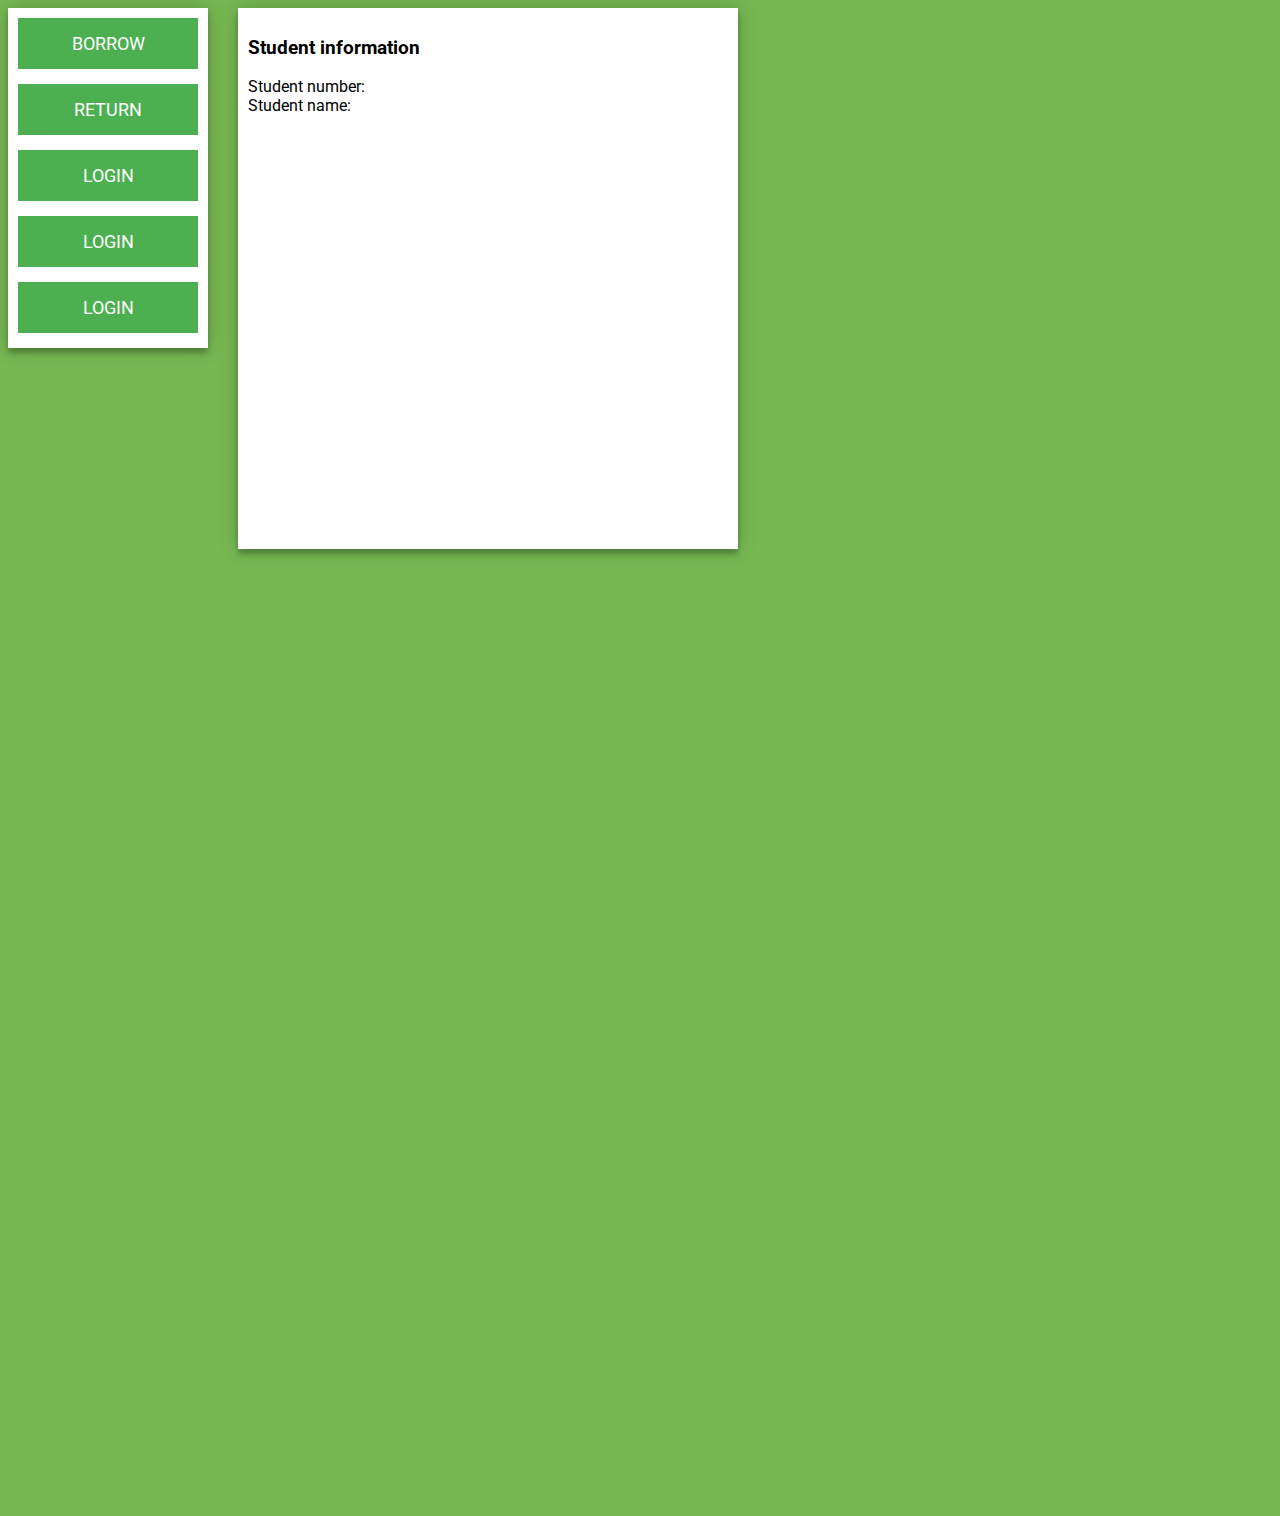
==== soft en/home.html @ c1a1ac85 "Add files via upload" ====
<!DOCTYE html>
<html>
    <head>
        <title>My Website</title>
        <link href="style3.css" rel="stylesheet" type="text/css"/>
    </head>
    <body>

                     <div class="nav">
  <div class="form">
    <form class="login-form">
      <button class="gbutton" type="button" onclick="">Borrow</button>
	  <button class="gbutton" type="button" onclick="">Return</button>
      <button class="gbutton" type="button" onclick="">login</button>
	  <button class="gbutton" type="button" onclick="">login</button>
	  <button class="gbutton" type="button" onclick="">login</button>
    </form>
  </div>
</div>
<div class="contents">
<div class="inner">
<h3>Student information</h3>
<p>
Student number:<br> 
Student name:






</p>




<br><br><br><br><br><br><br><br><br><br><br><br><br><br><br><br><br><br><br><br><br><br>
</div>

</div>
		
    </body>
</html>
---- soft en/style3.css ----
@import url(https://fonts.googleapis.com/css?family=Roboto:300);

.contents
{
	width: 500px;
	height: 1500px;
	margin-left: 230px;;
}
.inner {
	position: relative;
  background: #FFFFFF;
  padding: 10 10 0 10;
  box-shadow: 0 0 20px 0 rgba(0, 0, 0, 0.2), 0 5px 5px 0 rgba(0, 0, 0, 0.24);
	
}

.nav {
  width: 200px;
  float: left;
}
.form {
  position: relative;
  background: #FFFFFF;
  padding: 10 10 0 10;
  text-align: center;
  box-shadow: 0 0 20px 0 rgba(0, 0, 0, 0.2), 0 5px 5px 0 rgba(0, 0, 0, 0.24);
}
.form input {
  font-family: "Roboto", sans-serif;
  outline: 0;
  background: #f2f2f2;
  width: 100%;
  border: 0;
  margin: 0 0 10px;
  padding: 15px;
  box-sizing: border-box;
  font-size: 14px;
}
.gbutton{
  font-family: "Roboto", sans-serif;
  text-transform: uppercase;
  outline: 0;
  background: #4CAF50;
  width: 100%;
  border: 0;
  margin: 0 0 15px;
  padding: 15px;
  color: #FFFFFF;
  font-size: 18px;
  -webkit-transition: all 0.3 ease;
  transition: all 0.3 ease;
  cursor: pointer;
}
.gbutton:hover{
  background: #43A047;
}

body {
  background: #76b852; 
  font-family: "Roboto", sans-serif;
   
}
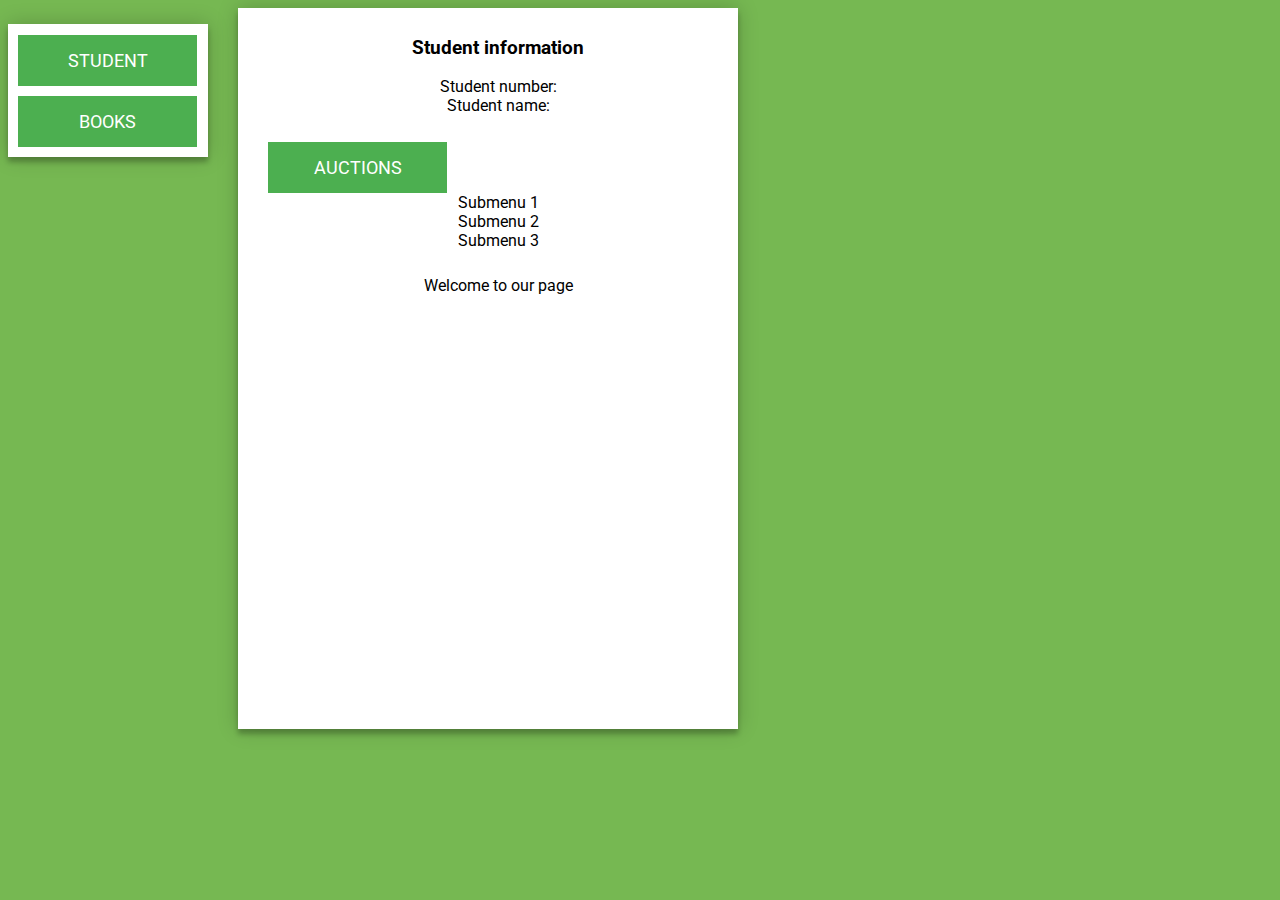
==== commit 99711c3b: "Add files via upload" ====
--- a/soft en/home.html
+++ b/soft en/home.html
@@ -9,12 +9,24 @@
                      <div class="nav">
   <div class="form">
     <form class="login-form">
-      <button class="gbutton" type="button" onclick="">Borrow</button>
-	  <button class="gbutton" type="button" onclick="">Return</button>
-      <button class="gbutton" type="button" onclick="">login</button>
-	  <button class="gbutton" type="button" onclick="">login</button>
-	  <button class="gbutton" type="button" onclick="">login</button>
+
+	  <ul id="mainmenu">
+<li id="menustudent" class="menu">Student</li>
+<li class="submenustudent">Search</li>
+<li class="submenustudent">Add</li>
+
+<li id="menubooks" class="menu">Books</li>
+<li class="submenubooks">Search</li>
+<li class="submenubooks">Edit</li>
+<li class="submenubooks">Add</li>
+
+
+
+
+</ul>
+	  
     </form>
+	
   </div>
 </div>
 <div class="contents">
@@ -25,12 +37,19 @@
 Student name:
 
 
-
+<ul id="menu">
+<li class="menu">Auctions</li>
+<li class="submenu">Submenu 1</li>
+<li class="submenu">Submenu 2</li>
+<li class="submenu">Submenu 3</li>
+</ul>
 
 
 
 </p>
 
+
+<p>Welcome to our page</p>
 
 
 
@@ -38,6 +57,27 @@
 </div>
 
 </div>
+<script src="jquery.js"></script>
+<script>
+$(document).ready(function(){
+    $("p").click(function(){
+        $(this).hide();
+    });
+});
+
+$(function() {
+    $('#menustudent').click(function(){
+      $('.submenustudent').slideToggle(50);
+    });
+});
+$(function() {
+    $('#menubooks').click(function(){
+      $('.submenubooks').slideToggle(50);
+    });
+});
+</script>
+		
+		
 		
     </body>
 </html>--- a/soft en/style3.css
+++ b/soft en/style3.css
@@ -3,15 +3,14 @@
 .contents
 {
 	width: 500px;
-	height: 1500px;
 	margin-left: 230px;;
 }
 .inner {
-	position: relative;
+  position: relative;
   background: #FFFFFF;
-  padding: 10 10 0 10;
+  padding: 10 10 0 30;
   box-shadow: 0 0 20px 0 rgba(0, 0, 0, 0.2), 0 5px 5px 0 rgba(0, 0, 0, 0.24);
-	
+  text-align: center
 }
 
 .nav {
@@ -21,15 +20,15 @@
 .form {
   position: relative;
   background: #FFFFFF;
-  padding: 10 10 0 10;
+  padding: 0 10 0 10;
   text-align: center;
   box-shadow: 0 0 20px 0 rgba(0, 0, 0, 0.2), 0 5px 5px 0 rgba(0, 0, 0, 0.24);
 }
-.form input {
+.inner input {
   font-family: "Roboto", sans-serif;
   outline: 0;
   background: #f2f2f2;
-  width: 100%;
+  width: 20%;
   border: 0;
   margin: 0 0 10px;
   padding: 15px;
@@ -59,4 +58,101 @@
   background: #76b852; 
   font-family: "Roboto", sans-serif;
    
+}
+
+.cbutton{
+  font-family: "Roboto", sans-serif;
+  text-transform: uppercase;
+  outline: 0;
+  background: #4CAF50;
+  width: 125px;
+  border: 0;
+  padding: 15px;
+  color: #FFFFFF;
+  font-size: 18px;
+  -webkit-transition: all 0.3 ease;
+  transition: all 0.3 ease;
+  cursor: pointer;
+  
+}
+.switch-field {
+  padding: 40px;
+    overflow: hidden;
+}
+
+
+.switch-field input {
+  display: none;
+}
+
+
+
+.switch-field label {
+  display: inline-block;
+  width: 60px;
+  background-color: #e4e4e4;
+  color: rgba(0, 0, 0, 0.6);
+  font-size: 14px;
+  font-weight: normal;
+  text-align: center;
+  text-shadow: none;
+  padding: 6px 14px;
+  border: 1px solid rgba(0, 0, 0, 0.2);
+  -webkit-box-shadow: inset 0 1px 3px rgba(0, 0, 0, 0.3), 0 1px rgba(255, 255, 255, 0.1);
+  box-shadow: inset 0 1px 3px rgba(0, 0, 0, 0.3), 0 1px rgba(255, 255, 255, 0.1);
+  -webkit-transition: all 0.1s ease-in-out;
+  -moz-transition:    all 0.1s ease-in-out;
+  -ms-transition:     all 0.1s ease-in-out;
+  -o-transition:      all 0.1s ease-in-out;
+  transition:         all 0.1s ease-in-out;
+}
+
+.switch-field label:hover {
+    cursor: pointer;
+}
+
+.switch-field input:checked + label {
+  background-color: #A5DC86;
+  -webkit-box-shadow: none;
+  box-shadow: none;
+}
+
+.switch-field label:first-of-type {
+  border-radius: 4px 0 0 4px;
+}
+
+.switch-field label:last-of-type {
+  border-radius: 0 4px 4px 0;
+}
+
+ul{
+	list-style:none;
+    padding-left:0px;
+	padding-bottom:10px;
+	padding-top:1px;
+
+}
+
+.menu{
+	font-family: "Roboto", sans-serif;
+  text-transform: uppercase;
+  outline: 0;
+  background: #4CAF50;
+  width: 149px;
+  border: 0;
+  margin-top: 10px;
+
+  padding: 15px;
+  color: #FFFFFF;
+  font-size: 18px;
+  -webkit-transition: all 0.3 ease;
+  transition: all 0.3 ease;
+  cursor: pointer;
+
+	
+}
+
+.submenustudent, .submenubooks{
+	
+	display:none;
 }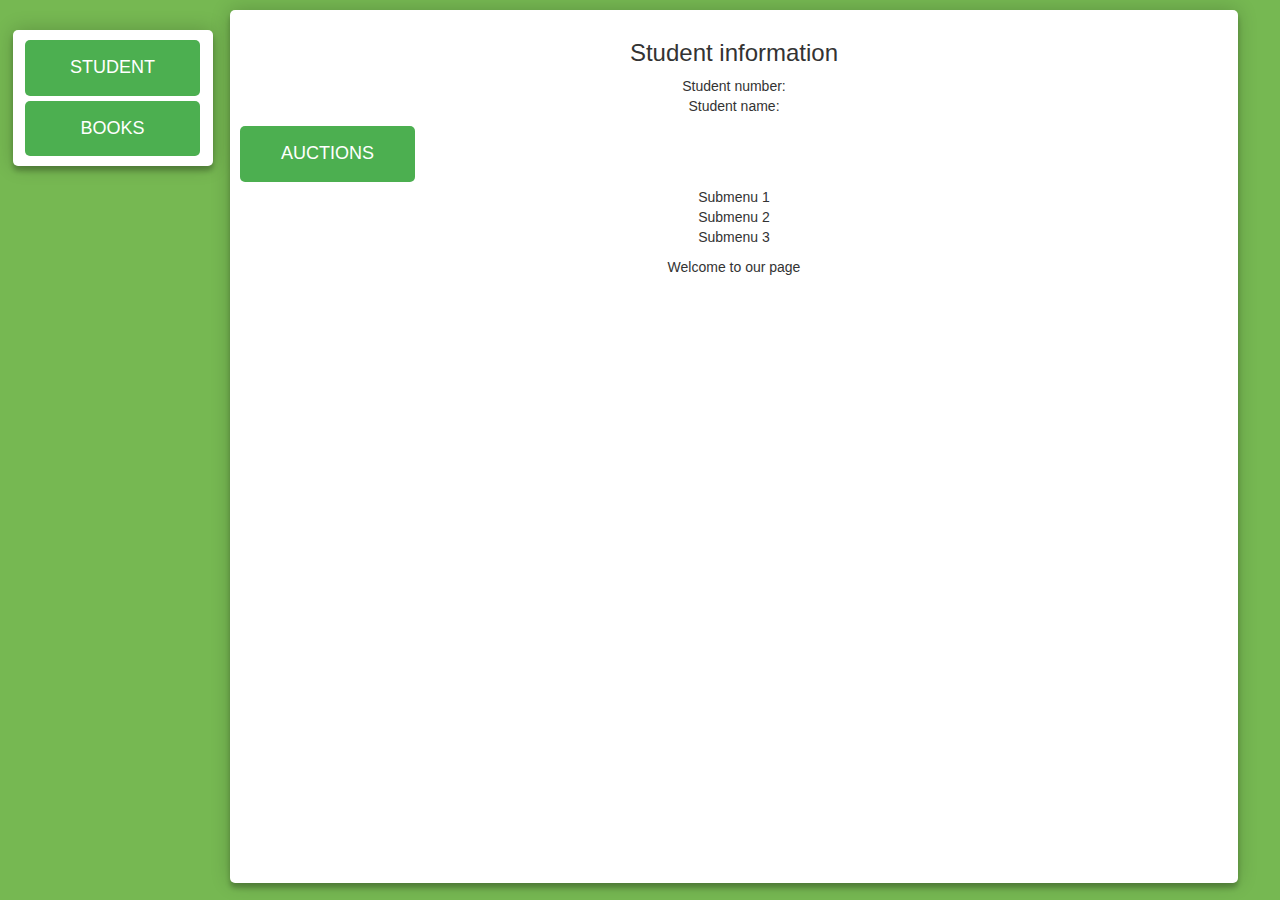
==== commit f5103bc1: "Add files via upload" ====
--- a/soft en/home.html
+++ b/soft en/home.html
@@ -1,83 +1,71 @@
 <!DOCTYE html>
 <html>
-    <head>
-        <title>My Website</title>
-        <link href="style3.css" rel="stylesheet" type="text/css"/>
-    </head>
-    <body>
+<head>
+  <title>My Website</title>
+  <link href="css/bootstrap.min.css" rel="stylesheet" type="text/css"/>
+  <link href="style3.css" rel="stylesheet" type="text/css"/>
+</head>
+<body>
 
-                     <div class="nav">
-  <div class="form">
-    <form class="login-form">
+  <div class="navbarr">
 
-	  <ul id="mainmenu">
-<li id="menustudent" class="menu">Student</li>
-<li class="submenustudent">Search</li>
-<li class="submenustudent">Add</li>
+    <ul id="mainmenu">
+      <li class="menu" data-panelid="submenu1">Student</li>
+      <li class="submenu1">Search</li>
+      <li class="submenu1">Add</li>
 
-<li id="menubooks" class="menu">Books</li>
-<li class="submenubooks">Search</li>
-<li class="submenubooks">Edit</li>
-<li class="submenubooks">Add</li>
+      <li class="menu" data-panelid="submenu2">Books</li>
+      <li class="submenu2">Search</li>
+      <li class="submenu2">Edit</li>
+      <li class="submenu2">Add</li>
+    </ul>
+  </div>
+
+  <div class="contents">
+    <div class="inner">
+      <h3>Student information</h3>
+      <p>
+        Student number:<br>
+        Student name:
+
+
+        <ul id="menu">
+          <li class="menu">Auctions</li>
+          <li class="submenu">Submenu 1</li>
+          <li class="submenu">Submenu 2</li>
+          <li class="submenu">Submenu 3</li>
+        </ul>
 
 
 
-
-</ul>
-	  
-    </form>
-	
-  </div>
-</div>
-<div class="contents">
-<div class="inner">
-<h3>Student information</h3>
-<p>
-Student number:<br> 
-Student name:
+      </p>
 
 
-<ul id="menu">
-<li class="menu">Auctions</li>
-<li class="submenu">Submenu 1</li>
-<li class="submenu">Submenu 2</li>
-<li class="submenu">Submenu 3</li>
-</ul>
+      <p>Welcome to our page</p>
 
 
 
-</p>
+      <br><br><br><br><br><br><br><br><br><br><br><br><br><br><br><br><br><br><br><br><br><br>
+    </div>
 
+  </div>
+  <script src="jquery.js"></script>
+  <script>
+  $(document).ready(function(){
+    $("p").click(function(){
+      $(this).hide();
+    });
+  });
 
-<p>Welcome to our page</p>
+  $(function() {
+    $('.menu').click(function(){
+      var panelId = $(this).attr('data-panelid');
+      $('.' + panelId).toggle();
+    });
+  });
+  </script>
 
 
 
-<br><br><br><br><br><br><br><br><br><br><br><br><br><br><br><br><br><br><br><br><br><br>
-</div>
-
-</div>
-<script src="jquery.js"></script>
-<script>
-$(document).ready(function(){
-    $("p").click(function(){
-        $(this).hide();
-    });
-});
-
-$(function() {
-    $('#menustudent').click(function(){
-      $('.submenustudent').slideToggle(50);
-    });
-});
-$(function() {
-    $('#menubooks').click(function(){
-      $('.submenubooks').slideToggle(50);
-    });
-});
-</script>
-		
-		
-		
-    </body>
-</html>+</body>
+</html>
--- a/soft en/style3.css
+++ b/soft en/style3.css
@@ -1,31 +1,66 @@
-@import url(https://fonts.googleapis.com/css?family=Roboto:300);
+.login-page {
+  width: 360px;
+
+  margin: 110px auto 100px;
+
+}
+.form {
+  position: relative;
+  background: #FFFFFF;
+  width: 360px;
+  margin: auto;
+  padding: 45px 45px 20px 45px;
+  text-align: center;
+  box-shadow: 0 0 20px 0 rgba(0, 0, 0, 0.2), 0 5px 5px 0 rgba(0, 0, 0, 0.24);
+}
+.userpass {
+  font-family: "Roboto", sans-serif;
+  outline: 0;
+  background: #f2f2f2;
+  width: 100%;
+  border: 0;
+  margin: 0 0 15px;
+  padding: 15px;
+  box-sizing: border-box;
+  font-size: 14px;
+}
 
 .contents
 {
-	width: 500px;
-	margin-left: 230px;;
+	width: auto;
+  margin-top: 10px;
+	margin-left: 230px;
+  min-width: 400px;
 }
 .inner {
   position: relative;
   background: #FFFFFF;
-  padding: 10 10 0 30;
-  box-shadow: 0 0 20px 0 rgba(0, 0, 0, 0.2), 0 5px 5px 0 rgba(0, 0, 0, 0.24);
-  text-align: center
-}
-
-.nav {
-  width: 200px;
-  float: left;
-}
-.form {
+  padding: 10 10 0 10;
+  border-radius: 5px;
+  box-shadow: 0 0 20px 0 rgba(0, 0, 0, 0.2), 0 5px 5px 0 rgba(0, 0, 0, 0.24);
+  text-align: center;
+  height: 97%;
+  width:96%;
+  max-width: 1500px;
+}
+
+
+.navbarr {
   position: relative;
   background: #FFFFFF;
-  padding: 0 10 0 10;
-  text-align: center;
-  box-shadow: 0 0 20px 0 rgba(0, 0, 0, 0.2), 0 5px 5px 0 rgba(0, 0, 0, 0.24);
-}
+  width: 200px;
+  float:left;
+  margin: 20px 10px 10px 13px;
+  padding:5px 15px 0px 12px;
+  text-align: center;
+  border-radius: 5px;
+  box-shadow: 0 0 20px 0 rgba(0, 0, 0, 0.2), 0 5px 5px 0 rgba(0, 0, 0, 0.24);
+}
+
+
+
 .inner input {
-  font-family: "Roboto", sans-serif;
+  font-family: Tahoma, Geneva, sans-serif;
   outline: 0;
   background: #f2f2f2;
   width: 20%;
@@ -36,12 +71,13 @@
   font-size: 14px;
 }
 .gbutton{
-  font-family: "Roboto", sans-serif;
+  font-family: Tahoma, Geneva, sans-serif;
   text-transform: uppercase;
   outline: 0;
   background: #4CAF50;
   width: 100%;
-  border: 0;
+  border-radius: 5px;
+  border: 0px;
   margin: 0 0 15px;
   padding: 15px;
   color: #FFFFFF;
@@ -51,29 +87,56 @@
   cursor: pointer;
 }
 .gbutton:hover{
-  background: #43A047;
-}
-
+  background: #3c903f;
+}
+#temporaryhelp{
+  float:left;
+  margin: 110px 0px 100px 8px;
+
+}
+
+.helpbutton{
+  font-family: Tahoma, Geneva, sans-serif;
+  text-transform: uppercase;
+  outline: 0;
+  background: white;
+  width: 50px;
+  height: 50px;
+  border-radius: 5px;
+  border: 0px;
+  padding: 15px;
+  color: black;
+  font-size: 18px;
+  -webkit-transition: all 0.3 ease;
+  transition: all 0.3 ease;
+  cursor: pointer;
+  margin: auto;
+  box-shadow: 0 0 20px 0 rgba(0, 0, 0, 0.2), 0 5px 5px 0 rgba(0, 0, 0, 0.24);
+}
+.helpbutton:hover{
+  background:#e6e6e6;
+}
 body {
-  background: #76b852; 
-  font-family: "Roboto", sans-serif;
-   
+  background: #76b852;
+  font-family: Tahoma, Geneva, sans-serif;
+
 }
 
 .cbutton{
-  font-family: "Roboto", sans-serif;
+  font-family: Tahoma, Geneva, sans-serif;
   text-transform: uppercase;
   outline: 0;
   background: #4CAF50;
   width: 125px;
-  border: 0;
+  border-radius: 6px;
+  border: 0px;
   padding: 15px;
   color: #FFFFFF;
   font-size: 18px;
   -webkit-transition: all 0.3 ease;
   transition: all 0.3 ease;
   cursor: pointer;
-  
+
 }
 .switch-field {
   padding: 40px;
@@ -118,30 +181,29 @@
 }
 
 .switch-field label:first-of-type {
-  border-radius: 4px 0 0 4px;
+  border-radius: 2px 0 0 2px;
 }
 
 .switch-field label:last-of-type {
-  border-radius: 0 4px 4px 0;
+  border-radius: 0 2px 2px 0;
 }
 
 ul{
 	list-style:none;
-    padding-left:0px;
-	padding-bottom:10px;
-	padding-top:1px;
-
-}
+  padding:0px;
+}
+
 
 .menu{
-	font-family: "Roboto", sans-serif;
+	font-family: Tahoma, Geneva, sans-serif;
   text-transform: uppercase;
   outline: 0;
   background: #4CAF50;
-  width: 149px;
+  width: 175px;
   border: 0;
-  margin-top: 10px;
-
+  margin-top: 5px;
+  margin-bottom: 5px;
+  border-radius: 5px;
   padding: 15px;
   color: #FFFFFF;
   font-size: 18px;
@@ -149,10 +211,22 @@
   transition: all 0.3 ease;
   cursor: pointer;
 
-	
-}
-
-.submenustudent, .submenubooks{
-	
+
+}
+.menu:hover{
+  background: #3c903f;
+}
+
+.menu a{
+  color:white;
+  text-decoration:none;
+}
+
+
+
+
+.submenu1, .submenu2, .submenu3, .submenu4, .submenu5{
+
+
 	display:none;
-}+}
